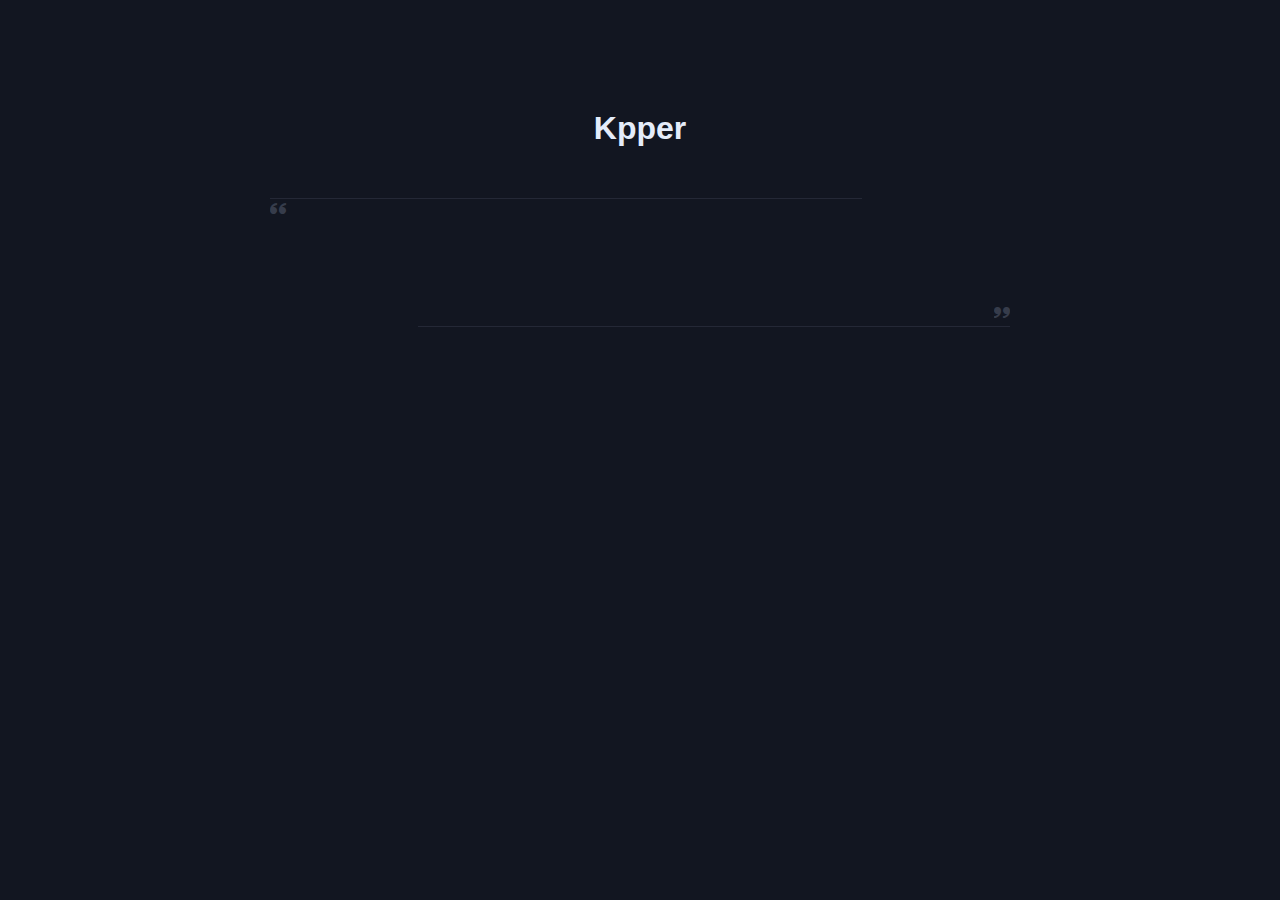
==== index.html @ 8216ed52 "update" ====
<!doctype html>
<html lang="zh" class="no-js dark">
<head>
  <meta charset="utf-8">
  <meta http-equiv="X-UA-Compatible" content="IE=edge">
  <meta name="viewport" content="width=device-width, initial-scale=1">
  <title>Vi</title>
  <meta name="Description" content="Home Page of kpper">
  <script>(function(H){H.className=H.className.replace(/\bno-js\b/,'js')})(document.documentElement)</script>
  <link rel="stylesheet" type="text/css" href="assets/css/main.css"/>
</head>

<body>
  <div class="vi">
    <h1 class="animate-slide-in-down">Kpper</h1>
    <div class="quote">
      <span class="quote-line quote-line-start animate-slide-in-left"></span>
      <span class="quote-icon quote-icon-start animate-slide-in-down">
        <i class="icon icon-quotes-left"></i>
      </span>
      <p class="quote-content animate-slide-in-down">感受Hello World最大的善意。</p>
      <p class="quote-author animate-slide-in-down">精彩极了，糟糕透了—— <em>序</em></p>
      <span class="quote-icon quote-icon-end animate-slide-in-up">
        <i class="icon icon-quotes-right"></i>
      </span>
      <span class="quote-line quote-line-end animate-slide-in-right"></span>
    </div>
    <div class="links">
      <a href="https://github.com/kpper" class="animate-slide-in-down">GitHub</a>
      <a href="https://kpper.github.io" class="animate-slide-in-down">Notes</a>
    </div>
    <div class="location">
      <span class="location-icon animate-slide-in-up">
        <i class="icon icon-map-pin"></i>
      </span>
      <span class="location-text animate-slide-in-down">WuHu - China</span>
    </div>
    <div class="relocating">
      Navigating to: <span class="relocate-location"></span>...
    </div>
    <div class="friend">
      <a href="http://baidu.com" class="animate-slide-in-down">百度一下</a>
    </div>
  </div>

  <script src="assets/vendors/jquery-3.3.1.min.js"></script>
  <script>
    $(function () {
      var SLIDE_IN_DOWN = { opacity: 1, top: 0 };
      var SLIDE_IN_UP = { opacity: 1, bottom: 0 };
      var SLIDE_IN_LEFT = { left: 0 };
      var SLIDE_IN_RIGHT = { right: 0 };

      registerCheatCode();
      executeAnimations();

      function executeAnimations() {
        $.when()
          .then(animateTitle)
          .then(animateQuote)
          .then(animateLinks)
          .then(animateLocation)
          .then(animateFriends);
      }

      function animateTitle() {
        return animate('h1', SLIDE_IN_DOWN);
      }

      function animateQuote() {
        return $.when(
          animate('.quote-line-start', SLIDE_IN_LEFT),
          animate('.quote-line-end',SLIDE_IN_RIGHT),
          animate('.quote-icon-start', SLIDE_IN_DOWN),
          animate('.quote-icon-end', SLIDE_IN_UP)
        )
          .then(function () {
            return animate('.quote-content', SLIDE_IN_DOWN);
          })
          .then(function () {
            return animate('.quote-author', SLIDE_IN_DOWN);
          });
      }

      function animateLinks() {
        var DELAY_STEP = 10;
        var elements = $('.links a');
        var concurrent = $.makeArray(elements)
          .map(function (element, index) {
            return animate(element, SLIDE_IN_DOWN, index * DELAY_STEP);
          });

        return $.when.apply($, concurrent);
      }
      function animateFriends() {
        var DELAY_STEP = 10;
        var elements = $('.friend a');
        var concurrent = $.makeArray(elements)
          .map(function (element, index) {
            return animate(element, SLIDE_IN_DOWN, index * DELAY_STEP);
          });

        return $.when.apply($, concurrent);
      }

      function animateLocation() {
        return $.when(
          animate('.location-icon', SLIDE_IN_UP),
          animate('.location-text', SLIDE_IN_DOWN)
        );
      }

      function animate(selector, properties, delay, options) {
        delay = delay || 0;
        return $(selector).delay(delay)
          .animate(properties, options)
          .promise();
      }

      function registerCheatCode() {
        $(document.body).on('keydown', function (event) {
          var KEY_B = 66;

          if (event.which === KEY_B) {
            $('.relocate-location').text('Bookmark Page');
            $('.relocating').css('opacity', 1);

            window.setTimeout(function () {
              window.location.href = '/bookmarks.html';
            }, 1000);
          }
        });
      }
    });
  </script>
</body>
</html>
---- assets/css/main.css ----
* {
  margin: 0;
  padding: 0;
}

html { transition: background-color .3s ease; }

body {
  font: 16px/1.8 -apple-system, BlinkMacSystemFont, "Segoe UI", "PingFang SC", "Hiragino Sans GB", "Microsoft YaHei", "Helvetica Neue", Helvetica, Arial, sans-serif,
  "Apple Color Emoji", "Segoe UI Emoji", "Segoe UI Symbol";
  text-align: center;
}

p { margin: 20px 0; }

ul, ol { list-style: none; }


/* Fonts
/* ================================================= */
@font-face {
  font-family: 'icomoon';
  src:
    url('../fonts/icomoon.ttf?mrs7x8') format('truetype'),
    url('../fonts/icomoon.woff?mrs7x8') format('woff'),
    url('../fonts/icomoon.svg?mrs7x8#icomoon') format('svg');
  font-weight: normal;
  font-style: normal;
}

[class^="icon-"], [class*=" icon-"] {
  /* use !important to prevent issues with browser extensions that change fonts */
  font-family: 'icomoon' !important;
  speak: none;
  font-style: normal;
  font-weight: normal;
  font-variant: normal;
  text-transform: none;
  line-height: 1;

  /* Better Font Rendering =========== */
  -webkit-font-smoothing: antialiased;
  -moz-osx-font-smoothing: grayscale;
}

.icon-map-pin:before {
  content: "\e902";
}
.icon-moon:before {
  content: "\e900";
}
.icon-sun:before {
  content: "\e901";
}
.icon-quotes-left:before {
  content: "\e977";
}
.icon-quotes-right:before {
  content: "\e978";
}


/* Animation
/* ================================================= */
.animate-slide-in-down,
.animate-slide-in-up {
  position: relative;
  opacity: 0;
}

.animate-slide-in-down { top: -10px; }

.animate-slide-in-up { bottom: -10px; }

.no-js .animate-slide-in-down,
.no-js .animate-slide-in-up { opacity: 1; }

.no-js .animate-slide-in-down { top: 0; }

.no-js .animate-slide-in-up { bottom: 0; }

.animate-slide-in-left { left: -100%; }
.no-js .animate-slide-in-left { left: 0; }

.animate-slide-in-right { right: -100%; }
.no-js .animate-slide-in-right { right: 0; }


/* Headline
/* ================================================= */
.vi {
  margin: 100px auto 0;
  max-width: 780px;
}

@media (max-width: 767px) {
  .vi { margin-top: 50px; }
}


/* Quote
/* ================================================= */
.quote {
  position: relative;
  overflow: hidden;
  margin: 40px 20px;
}

.quote-line {
  display: block;
  position: relative;
  height: 1px;
}

.quote cite::before {
  content: "-";
  padding: 0 5px;
}

.quote-icon { position: absolute; }

.quote-icon.animate-slide-in-down,
.quote-icon.animate-slide-in-up { opacity: 0; }
.no-js .quote-icon.animate-slide-in-down,
.no-js .quote-icon.animate-slide-in-up { opacity: 1; }

.quote-icon-start { left: 0; }
.quote-icon-start.animate-slide-in-down { top: -10px; }
.no-js .quote-icon-start.animate-slide-in-down { top: 0; }

.quote-icon-end { right: 0; }
.quote-icon-end.animate-slide-in-up { bottom: -10px; }
.no-js .quote-icon-end.animate-slide-in-up { bottom: 0; }

.quote-content { margin: 30px auto 0; }

.quote-author { margin: 10px auto 30px; }


/* Links
/* ================================================= */
.links {
  margin-top: 40px;
  font-size: 14px;
}

.links a {
  display: inline-block;
  position: relative;
  margin-left: 10px;
  text-decoration: none;
  border-bottom: 1px dotted;
  transition: border .3s ease, color .3s ease;
}

.links a:hover { border-bottom: 1px solid; }

.links a:active { top: 1px !important; }

.links a:first-child { margin-left: 0; }

/* friends
/* ================================================= */
.friend {
  margin-top: 40px;
  font-size: 14px;
}

.friend a {
  display: inline-block;
  position: relative;
  margin-left: 10px;
  text-decoration: none;
  border-bottom: 1px dotted;
  transition: border .3s ease, color .3s ease;
}

.friend a:hover { border-bottom: 1px solid; }

.friend a:active { top: 1px !important; }

.friend a:first-child { margin-left: 0; }
/* Location
/* ================================================= */
.location {
  display: flex;
  justify-content: center;
  align-items: center;
  margin-top: 40px;
}

.location-icon { font-size: 14px; }

.location-text {
  margin-left: 6px;
  font-size: 13px;
}

.relocating {
  opacity: 0;
  font-size: 13px;
  transition: all .3s ease;
}


/* LIGHT MODE
/* ================================================= */
html { background-color: white; }
body { color: #333; }
::selection { background: #222; color: white; }
h1 { color: #222; }
.quote { color: #666; }
.quote-icon { color: #ccc; }
.quote-line { background: #eee; }
a { color: #333; }
.links a { border-bottom-color: #999; }
.links a:hover { border-bottom-color: #333; }
.location { color: #666; }
.relocating { color: #ccc; }


/* DARK MODE
/* ================================================= */
.dark { background: #121621; }
.dark body { color: #6C7486; }
.dark ::selection { background: #222; color: #99A3BA; }
.dark h1 { color: #E4ECFA; }
.dark .quote { color: #6C7486; }
.dark .quote-icon { color: #3F4656; }
.dark .quote-line { background: #242836; }
.dark a { color: #99A3BA; }
.dark .links a { border-bottom-color: #6C7486; }
.dark .links a:hover { color: #E4ECFA; border-bottom-color: #99A3BA; }
.dark .location { color: #6C7486; }
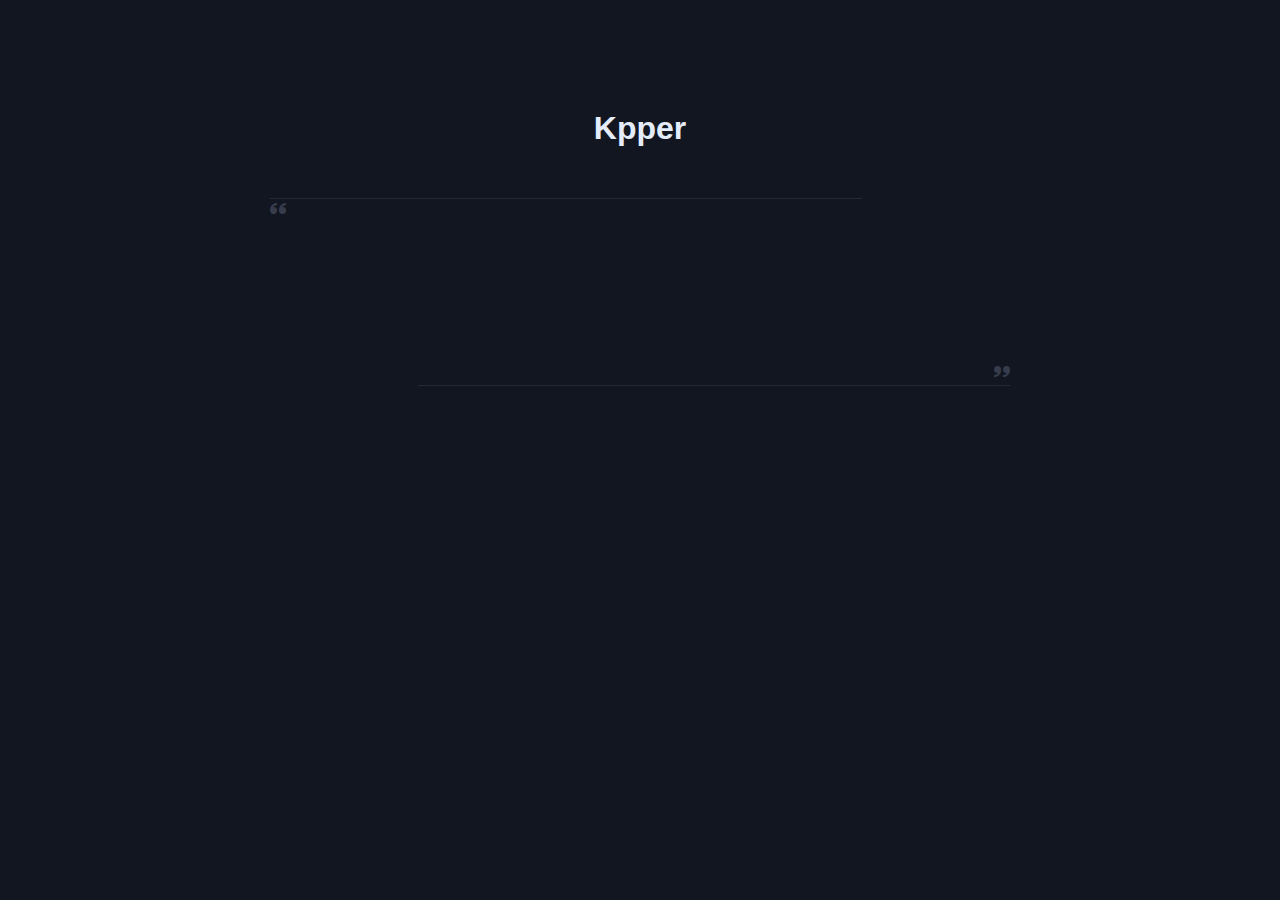
==== commit 5e962b0e: "Update index.html" ====
--- a/index.html
+++ b/index.html
@@ -18,16 +18,16 @@
       <span class="quote-icon quote-icon-start animate-slide-in-down">
         <i class="icon icon-quotes-left"></i>
       </span>
-      <p class="quote-content animate-slide-in-down">感受Hello World最大的善意。</p>
-      <p class="quote-author animate-slide-in-down">精彩极了，糟糕透了—— <em>序</em></p>
+      <p class="quote-content animate-slide-in-down">感受Hello World的最大善意。</p>
+      <p class="quote-author animate-slide-in-down">怀瑾握瑜兮,心若芷萱—— <em>序</em></p>
+      <p class="quote-author animate-slide-in-down"><em>欢迎页</em></p>
       <span class="quote-icon quote-icon-end animate-slide-in-up">
         <i class="icon icon-quotes-right"></i>
       </span>
       <span class="quote-line quote-line-end animate-slide-in-right"></span>
     </div>
     <div class="links">
-      <a href="https://github.com/kpper" class="animate-slide-in-down">GitHub</a>
-      <a href="https://kpper.github.io" class="animate-slide-in-down">Notes</a>
+      <a href="https://github.com/kpper/notes" class="animate-slide-in-down">My Notes</a>    
     </div>
     <div class="location">
       <span class="location-icon animate-slide-in-up">
@@ -39,6 +39,8 @@
       Navigating to: <span class="relocate-location"></span>...
     </div>
     <div class="friend">
+      <a href="https://github.com/kpper" class="animate-slide-in-down">GitHub</a>
+      <a href="https://github.com/kpper/kpper_next" class="animate-slide-in-down">Theme on github</a>
       <a href="http://baidu.com" class="animate-slide-in-down">百度一下</a>
     </div>
   </div>
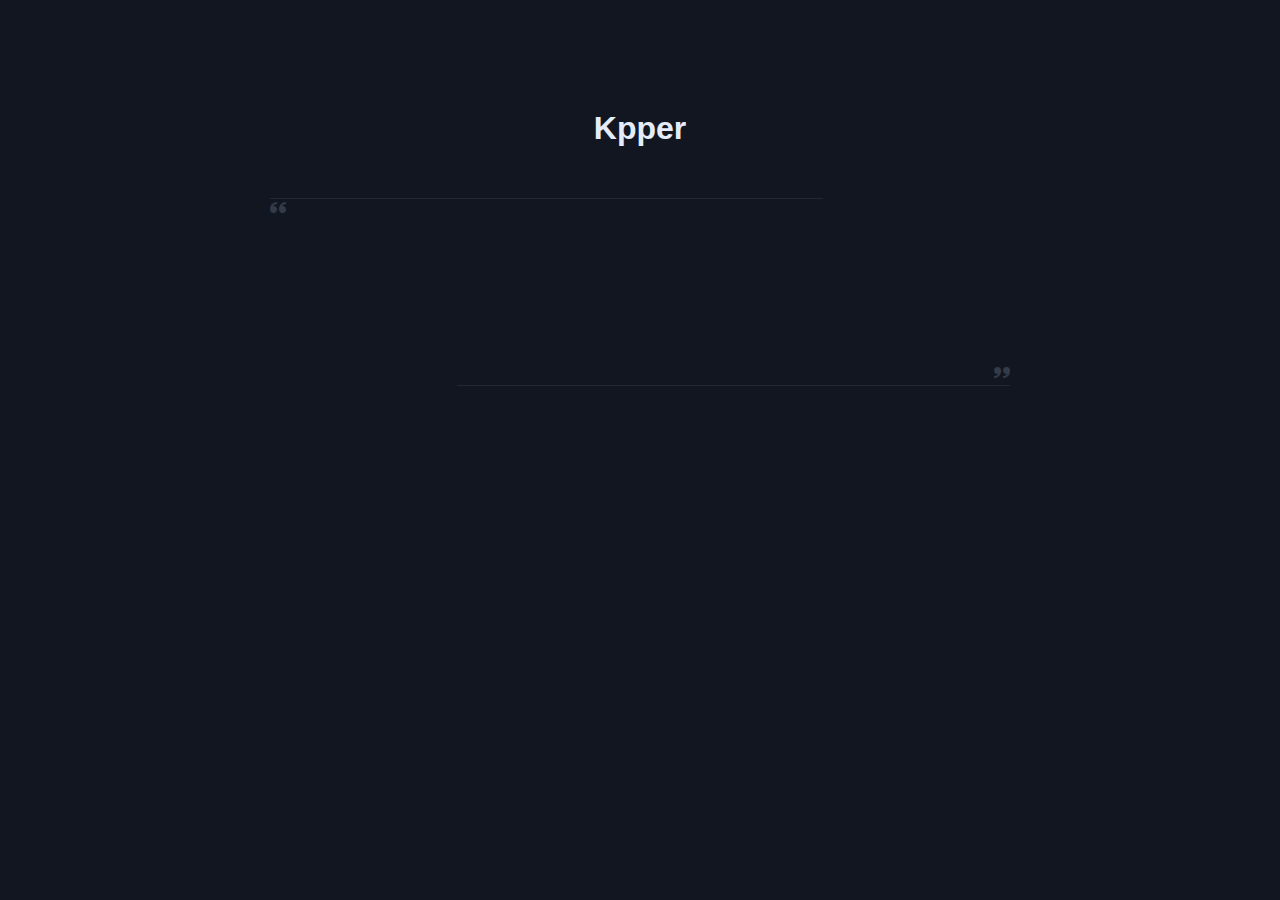
==== commit fd6cb767: "Update index.html" ====
--- a/index.html
+++ b/index.html
@@ -27,7 +27,7 @@
       <span class="quote-line quote-line-end animate-slide-in-right"></span>
     </div>
     <div class="links">
-      <a href="https://github.com/kpper/notes" class="animate-slide-in-down">My Notes</a>    
+      <a href="https://kpper.github.io/notes/" class="animate-slide-in-down">My Notes</a>    
     </div>
     <div class="location">
       <span class="location-icon animate-slide-in-up">
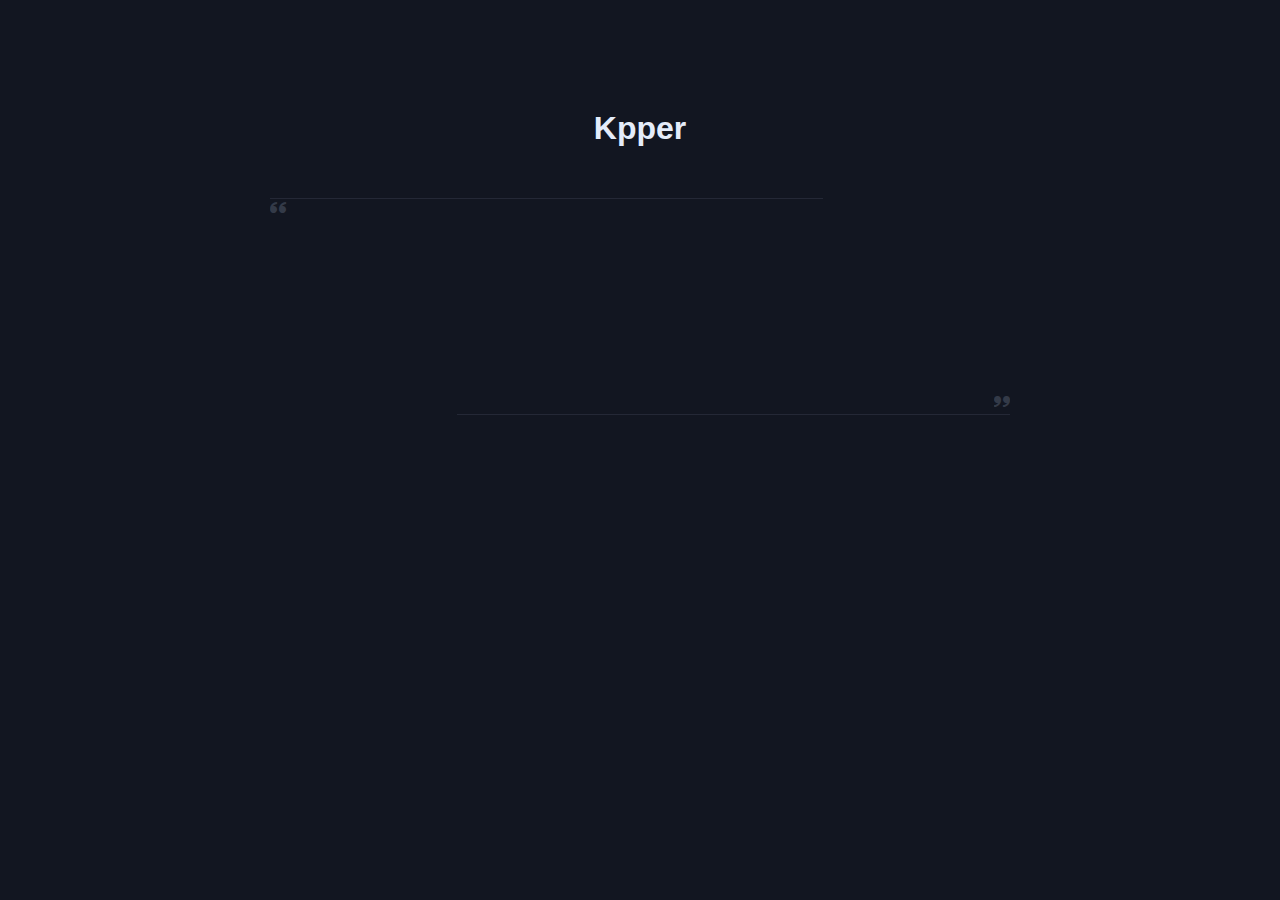
==== commit 149e324a: "Update index.html" ====
--- a/index.html
+++ b/index.html
@@ -21,6 +21,7 @@
       <p class="quote-content animate-slide-in-down">感受Hello World的最大善意。</p>
       <p class="quote-author animate-slide-in-down">怀瑾握瑜兮,心若芷萱—— <em>序</em></p>
       <p class="quote-author animate-slide-in-down"><em>欢迎页</em></p>
+      <a href="https://kpper.github.io/notes/" class="animate-slide-in-down">进入我的博客</a> 
       <span class="quote-icon quote-icon-end animate-slide-in-up">
         <i class="icon icon-quotes-right"></i>
       </span>
@@ -39,8 +40,8 @@
       Navigating to: <span class="relocate-location"></span>...
     </div>
     <div class="friend">
-      <a href="https://github.com/kpper" class="animate-slide-in-down">GitHub</a>
-      <a href="https://github.com/kpper/kpper_next" class="animate-slide-in-down">Theme on github</a>
+      <a href="https://github.com/kpper" class="animate-slide-in-down">My GitHub</a>
+      <a href="https://github.com/kpper/kpper_next" class="animate-slide-in-down">Theme On Github</a>
       <a href="http://baidu.com" class="animate-slide-in-down">百度一下</a>
     </div>
   </div>
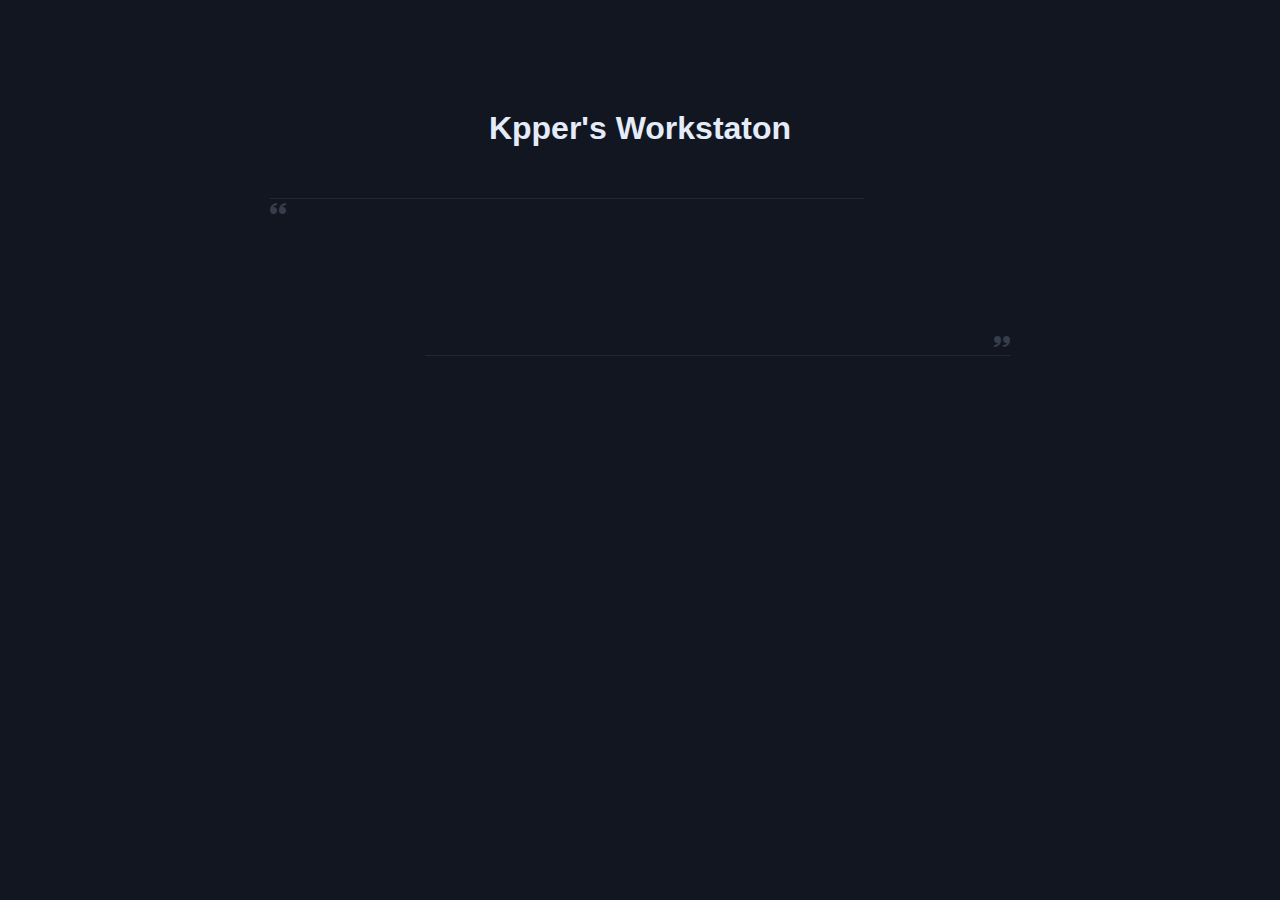
==== commit 52624c6b: "update index" ====
--- a/index.html
+++ b/index.html
@@ -4,7 +4,7 @@
   <meta charset="utf-8">
   <meta http-equiv="X-UA-Compatible" content="IE=edge">
   <meta name="viewport" content="width=device-width, initial-scale=1">
-  <title>Vi</title>
+  <title>Kpper | Welcome</title>
   <meta name="Description" content="Home Page of kpper">
   <script>(function(H){H.className=H.className.replace(/\bno-js\b/,'js')})(document.documentElement)</script>
   <link rel="stylesheet" type="text/css" href="assets/css/main.css"/>
@@ -12,23 +12,22 @@
 
 <body>
   <div class="vi">
-    <h1 class="animate-slide-in-down">Kpper</h1>
+    <h1 class="animate-slide-in-down">Kpper's Workstaton</h1>
     <div class="quote">
       <span class="quote-line quote-line-start animate-slide-in-left"></span>
       <span class="quote-icon quote-icon-start animate-slide-in-down">
         <i class="icon icon-quotes-left"></i>
       </span>
-      <p class="quote-content animate-slide-in-down">感受Hello World的最大善意。</p>
-      <p class="quote-author animate-slide-in-down">怀瑾握瑜兮,心若芷萱—— <em>序</em></p>
-      <p class="quote-author animate-slide-in-down"><em>欢迎页</em></p>
-      <a href="https://kpper.github.io/notes/" class="animate-slide-in-down">进入我的博客</a> 
+      <p class="quote-content animate-slide-in-down">感受Hello World的最大善意</p>
+      <p class="quote-author animate-slide-in-down">怀瑾握瑜兮,心若芷萱——<em>序</em></p>
+      <a href="https://kpper.github.io/notes/" class="quote-author animate-slide-in-down">进入我的博客</a> 
       <span class="quote-icon quote-icon-end animate-slide-in-up">
         <i class="icon icon-quotes-right"></i>
       </span>
       <span class="quote-line quote-line-end animate-slide-in-right"></span>
     </div>
     <div class="links">
-      <a href="https://kpper.github.io/notes/" class="animate-slide-in-down">My Notes</a>    
+      <!--a href="https://kpper.github.io/notes/" class="animate-slide-in-down">My Notes</a-->    
     </div>
     <div class="location">
       <span class="location-icon animate-slide-in-up">
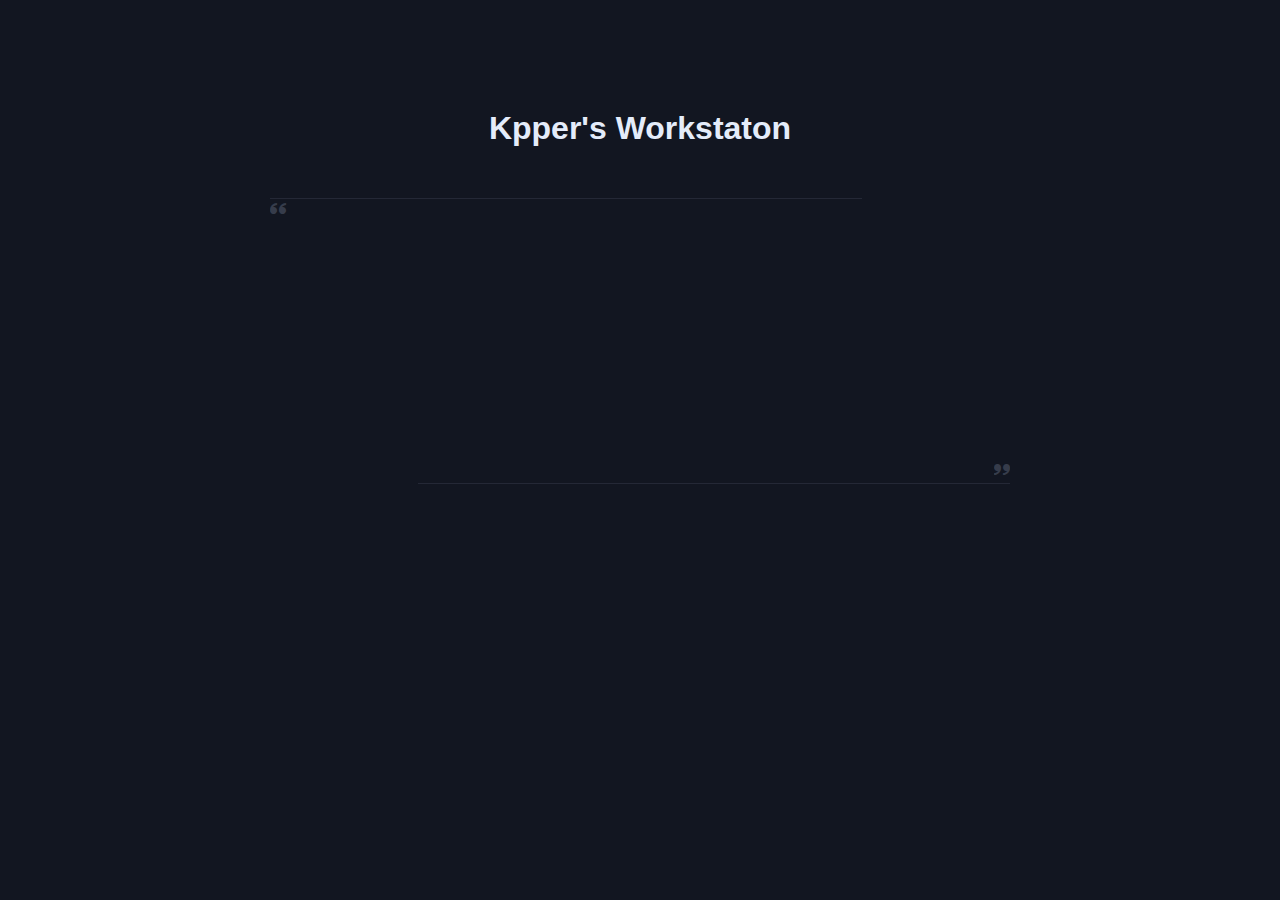
==== commit ce8bf16f: "update" ====
--- a/index.html
+++ b/index.html
@@ -18,9 +18,11 @@
       <span class="quote-icon quote-icon-start animate-slide-in-down">
         <i class="icon icon-quotes-left"></i>
       </span>
+      <p class="quote-author animate-slide-in-down">怀瑾握瑜兮,心若芷萱！</p>
+      <p class="quote-author animate-slide-in-down"><em>——序</em></p>
+      <a href="https://kpper.github.io/notes/" class="quote-author animate-slide-in-down">进入我的博客</a>
       <p class="quote-content animate-slide-in-down">感受Hello World的最大善意</p>
-      <p class="quote-author animate-slide-in-down">怀瑾握瑜兮,心若芷萱——<em>序</em></p>
-      <a href="https://kpper.github.io/notes/" class="quote-author animate-slide-in-down">进入我的博客</a> 
+      <p class="quote-author animate-slide-in-down"><em>欢迎页</em></p>
       <span class="quote-icon quote-icon-end animate-slide-in-up">
         <i class="icon icon-quotes-right"></i>
       </span>
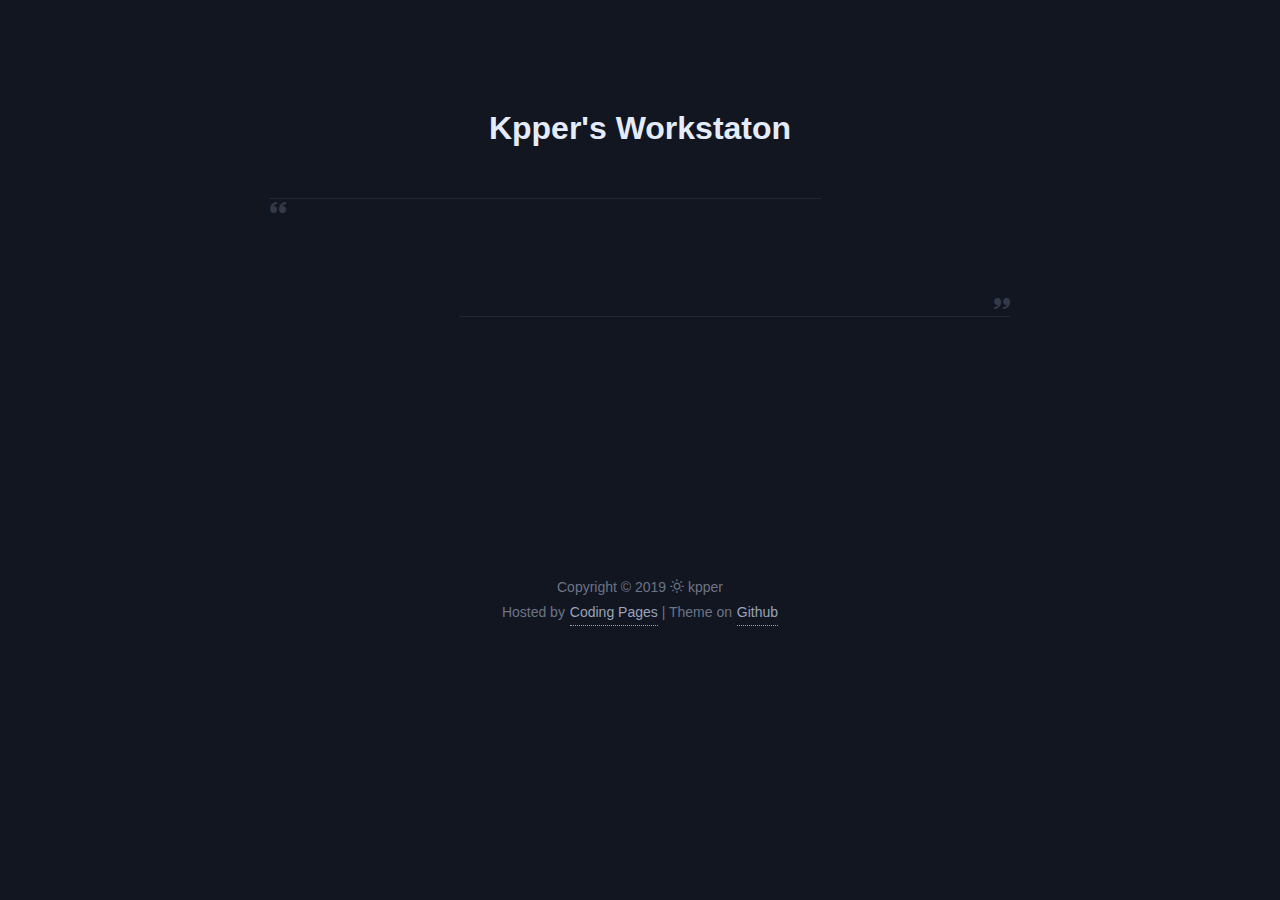
==== commit b42b865b: "update index page" ====
--- a/index.html
+++ b/index.html
@@ -18,18 +18,23 @@
       <span class="quote-icon quote-icon-start animate-slide-in-down">
         <i class="icon icon-quotes-left"></i>
       </span>
-      <p class="quote-author animate-slide-in-down">怀瑾握瑜兮,心若芷萱！</p>
-      <p class="quote-author animate-slide-in-down"><em>——序</em></p>
-      <a href="https://kpper.github.io/notes/" class="quote-author animate-slide-in-down">进入我的博客</a>
-      <p class="quote-content animate-slide-in-down">感受Hello World的最大善意</p>
-      <p class="quote-author animate-slide-in-down"><em>欢迎页</em></p>
+      <p class="quote-content animate-slide-in-down">怀瑾握瑜兮,心若芷萱！</p>
+      <p class="quote-content animate-slide-in-down"><em>——序</em></p>
       <span class="quote-icon quote-icon-end animate-slide-in-up">
         <i class="icon icon-quotes-right"></i>
       </span>
       <span class="quote-line quote-line-end animate-slide-in-right"></span>
     </div>
+    <div class="quote">
+      <p class="quote-content animate-slide-in-down"></p>
+      <span class="blog-icon animate-slide-in-up">
+          <i class="icon icon-moon"></i>
+      </span>
+      <a href="https://kpper.coding.me/notes/" class="quote-content animate-slide-in-down">进入我的博客</a>
+      <p class="quote-content animate-slide-in-down"><em></em></p> 
+    </div>
     <div class="links">
-      <!--a href="https://kpper.github.io/notes/" class="animate-slide-in-down">My Notes</a-->    
+      <!--a href="https://kpper.github.io/" class="animate-slide-in-down">My Notes</a-->    
     </div>
     <div class="location">
       <span class="location-icon animate-slide-in-up">
@@ -40,10 +45,17 @@
     <div class="relocating">
       Navigating to: <span class="relocate-location"></span>...
     </div>
-    <div class="friend">
-      <a href="https://github.com/kpper" class="animate-slide-in-down">My GitHub</a>
-      <a href="https://github.com/kpper/kpper_next" class="animate-slide-in-down">Theme On Github</a>
-      <a href="http://baidu.com" class="animate-slide-in-down">百度一下</a>
+    <div class="footer">
+        Copyright &copy;
+        <span itemprop="copyrightYear">2019</span>
+        <span class="with-love">
+            <i class="icon icon-sun"></i>
+        </span>
+        <span class="author" itemprop="copyrightHolder">kpper</span>  
+        <div class="theme-info">
+          Hosted by <a href="https://pages.coding.me/">Coding Pages</a>
+           | Theme on <a href="https://github.com/kpper/kpper_next">Github</a>
+        </div> 
     </div>
   </div>
 
@@ -62,9 +74,9 @@
         $.when()
           .then(animateTitle)
           .then(animateQuote)
-          .then(animateLinks)
+          //.then(animateLinks)
           .then(animateLocation)
-          .then(animateFriends);
+          .then(animateFooter);
       }
 
       function animateTitle() {
@@ -79,11 +91,12 @@
           animate('.quote-icon-end', SLIDE_IN_UP)
         )
           .then(function () {
-            return animate('.quote-content', SLIDE_IN_DOWN);
+            return animate('.blog-icon', SLIDE_IN_UP),
+            animate('.quote-content', SLIDE_IN_DOWN)  
           })
-          .then(function () {
+          /*.then(function () {
             return animate('.quote-author', SLIDE_IN_DOWN);
-          });
+          });*/
       }
 
       function animateLinks() {
@@ -96,9 +109,9 @@
 
         return $.when.apply($, concurrent);
       }
-      function animateFriends() {
+      function animateFooter() {
         var DELAY_STEP = 10;
-        var elements = $('.friend a');
+        var elements = $('.footer a');
         var concurrent = $.makeArray(elements)
           .map(function (element, index) {
             return animate(element, SLIDE_IN_DOWN, index * DELAY_STEP);
--- a/assets/css/main.css
+++ b/assets/css/main.css
@@ -31,7 +31,7 @@
 [class^="icon-"], [class*=" icon-"] {
   /* use !important to prevent issues with browser extensions that change fonts */
   font-family: 'icomoon' !important;
-  speak: none;
+  /*speak: none;*/
   font-style: normal;
   font-weight: normal;
   font-variant: normal;
@@ -136,6 +136,7 @@
 
 .quote-author { margin: 10px auto 30px; }
 
+.blog-icon { font-size: 14px; }
 
 /* Links
 /* ================================================= */
@@ -159,17 +160,17 @@
 
 .links a:first-child { margin-left: 0; }
 
-/* friends
-/* ================================================= */
-.friend {
+/* footer
+/* ================================================= */
+.footer {
   margin-top: 40px;
   font-size: 14px;
 }
 
-.friend a {
+.footer a {
   display: inline-block;
   position: relative;
-  margin-left: 10px;
+  margin-left: 1px;
   text-decoration: none;
   border-bottom: 1px dotted;
   transition: border .3s ease, color .3s ease;
